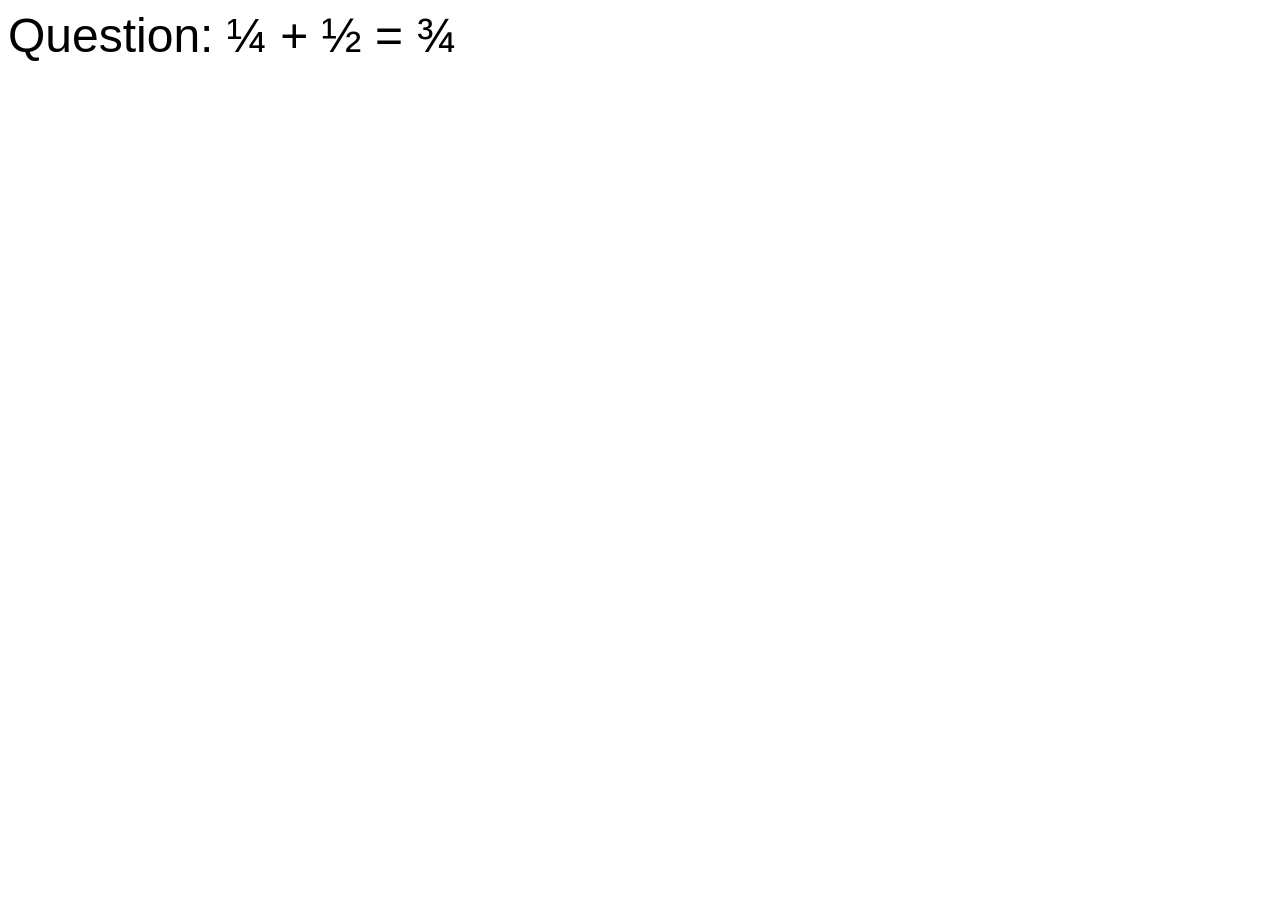
==== challenge_01.html @ 7dd71317 "Challenge02: Text and heart aligned over shirt" ====
<!DOCTYPE HTML>
<html>
   <head>
      <title>Question and Answer</title>
      <style>

         body {
            font-family: Calibri, sans-serif;
            font-size: 3em;
         }

         #answer {
            color: black;
            width: 100px;

            /* Part of your solution goes here */
            animation-name: moveFraction;
            animation-duration: 5s;
            animation-delay: 1s;
         }

         /* moveFraction goes here */
         @keyframes moveFraction {
            0% {color: yellow; transform: translate(-355px, 60px);}
            50% {transform: translate(0px, 60px);}
            100% {transform: translate(0px, 0px); color: red;}
         }


         #question {
            /* Part of your solution goes here */
            transition: .3s ease;

         }

         #question:hover {
            /* Part of your solution goes here */
            transform: translateY(-2px);
            box-shadow: 0 4px 12px rgba(102, 126, 234, 0.4);

         }

         span {
            display: inline-block;
         }

      </style>
   </head>
   <body>
      <span id="question">Question: &frac14; + &frac12; =</span>
      <span id="answer">&frac34;</span>
   </body>
</html>
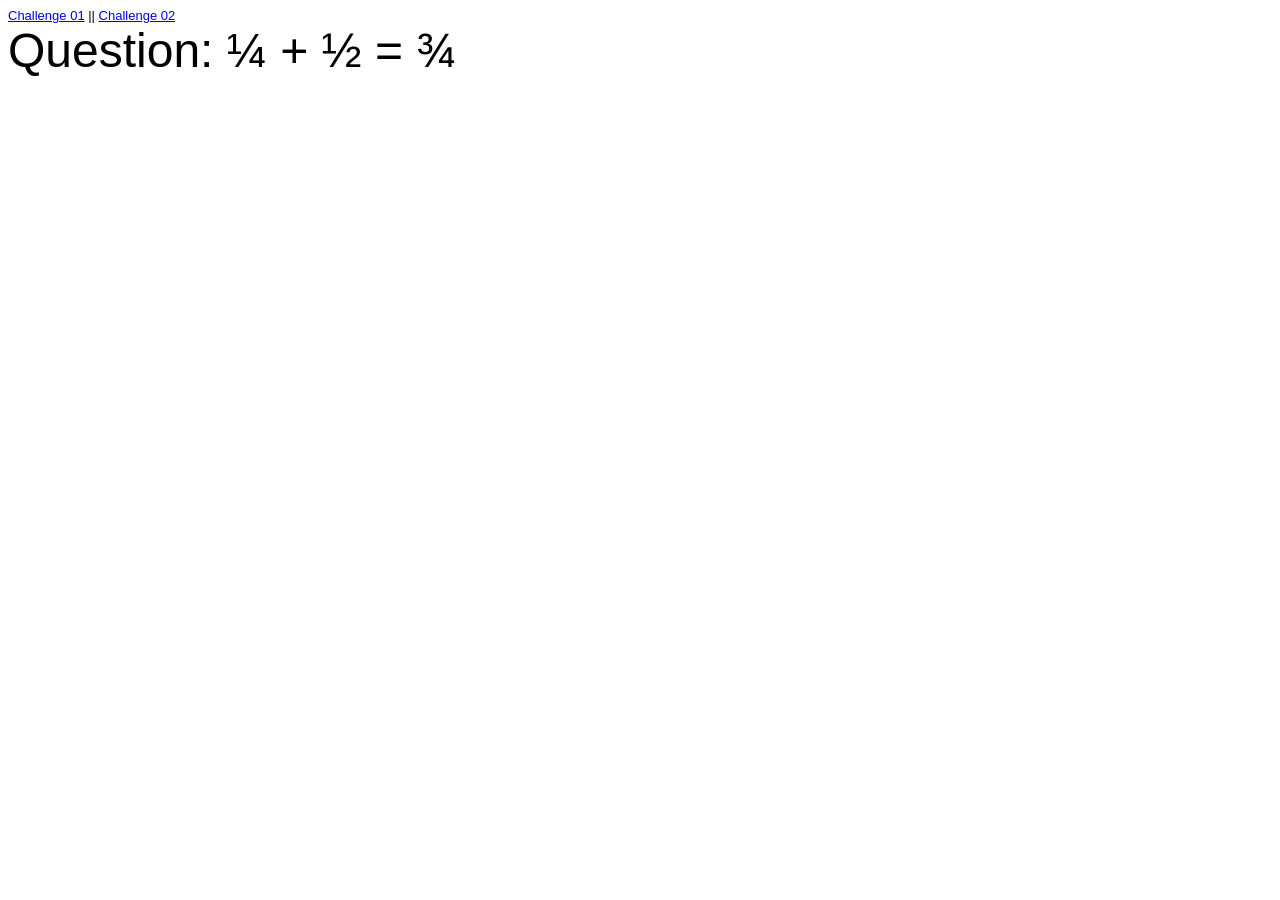
==== commit 0a71ddb0: "Added navigation to both Challenges" ====
--- a/challenge_01.html
+++ b/challenge_01.html
@@ -7,6 +7,10 @@
          body {
             font-family: Calibri, sans-serif;
             font-size: 3em;
+         }
+
+         nav {
+            font-size: small;
          }
 
          #answer {
@@ -47,6 +51,11 @@
       </style>
    </head>
    <body>
+      <nav>
+            <a href="challenge_01.html">Challenge 01</a> ||
+            <a href="challenge_02.html">Challenge 02</a>
+      </nav>
+
       <span id="question">Question: &frac14; + &frac12; =</span>
       <span id="answer">&frac34;</span>
    </body>
